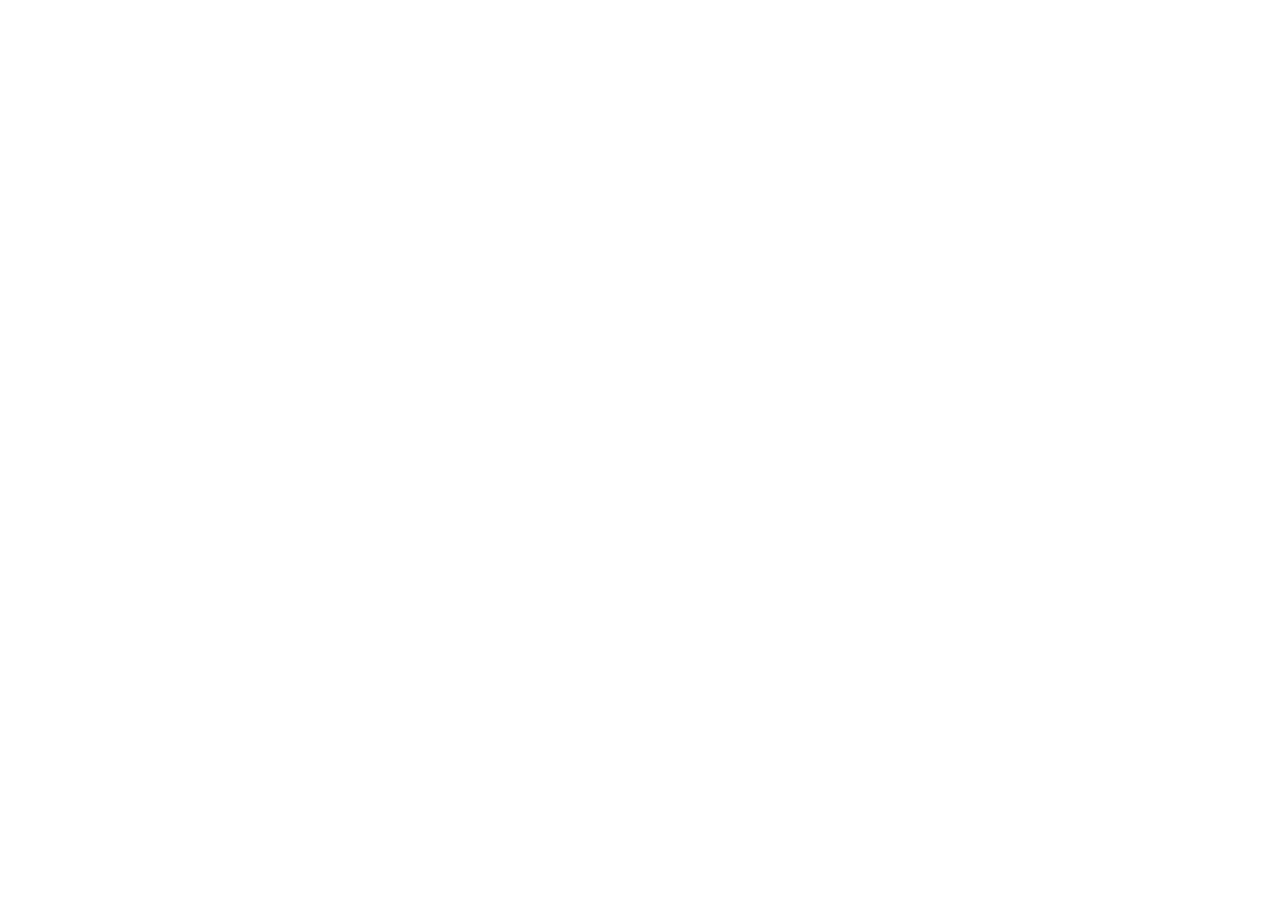
==== hinhanh.html @ ce3ab449 "mf" ====
<!DOCTYPE html>
<html lang="en">
<head>
    <meta charset="UTF-8">
    <meta http-equiv="X-UA-Compatible" content="IE=edge">
    <meta name="viewport" content="width=device-width, initial-scale=1.0">
    <title>Hình ảnh </title>
</head>
<body background="https://i.pinimg.com/736x/c8/cb/23/c8cb23dc08a1751bbd1b1504ad7d95f8.jpg">
    
</body>
</html>
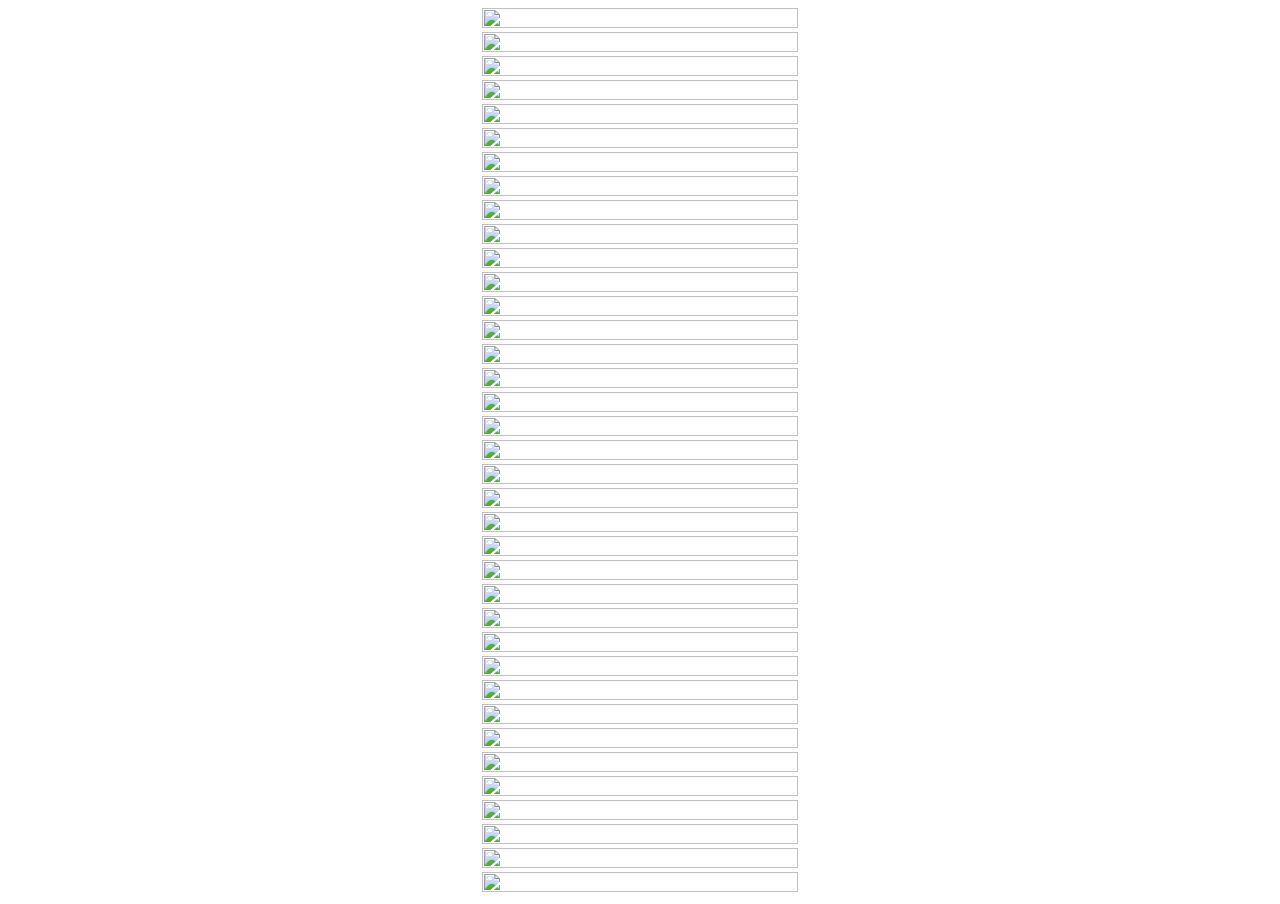
==== commit 2beb04cb: "upoi" ====
--- a/hinhanh.html
+++ b/hinhanh.html
@@ -5,8 +5,50 @@
     <meta http-equiv="X-UA-Compatible" content="IE=edge">
     <meta name="viewport" content="width=device-width, initial-scale=1.0">
     <title>Hình ảnh </title>
+    <link rel="stylesheet" href="css/hinhanh.css">
 </head>
 <body background="https://i.pinimg.com/736x/c8/cb/23/c8cb23dc08a1751bbd1b1504ad7d95f8.jpg">
-    
+    <div class="img">
+        <center>
+            <img src="https://danviet.mediacdn.vn/296231569849192448/2021/12/1/choang-chantudan-1547896853-972-width660height468-1638351101503-16383511018471078588427.jpg" alt="">
+        <img src="https://photo-cms-anninhthudo.zadn.vn/w600/Uploaded/2022/206/2020_06_20/chau-tinh-tri-10.jpg" alt=""> 
+        <img src="https://i.pinimg.com/736x/e9/ba/98/e9ba988f5d78aad593172735542f6ecb.jpg" alt="">
+        <img src="https://media1.nguoiduatin.vn/media/nguyen-hoang-yen/2019/06/23/chau-tinh-tri-1994.jpg" alt="">
+        <img src="https://mdtq.vn/phim-hai-chau-tinh-tri-online/imager_2_3676_700.jpg" alt="">
+        <img src="https://i.pinimg.com/originals/16/0c/a0/160ca0e341c7752c2a01a196d16a8824.jpg " alt="">
+        <img src="https://sieuimba.com/wp-content/uploads/2016/05/chau-tinh-tri.jpg " alt=""> 
+        <img src="https://vnn-imgs-f.vgcloud.vn/2019/02/13/12/chau-tinh-tri-tu-dua-tre-ngheo-kho-den-vua-hai-so-huu-khoi-tai-san-7000-ty-dong-3.jpg " alt="">
+        <img src="https://media1.nguoiduatin.vn/media/nguyen-hoang-yen/2019/06/23/chau-tinh-tri-1996.jpg " alt="">
+        <img src="https://i.ytimg.com/vi/auAZBHLGJ7s/hqdefault.jpg " alt="">
+        <img src="https://i.vietgiaitri.com/2014/9/18/nhung-hinh-anh-quy-hiem-cua-chau-tinh-tri-5db377.jpg " alt="">
+        <img src="https://photo2.tinhte.vn/data/attachment-files/2020/12/5252441_10-phim-hai-hay-nhat-cua-chau-tinh-tri-ban-khong-nen-bo-lo-7.jpg " alt=""> 
+        <img src="https://anh.24h.com.vn/upload/1-2017/images/2017-02-16/1487247420-148724603625500-1-chau-tinh-tri-truong-man-than-bai-5.jpg " alt="">
+        <img src="https://cdn.dongphimmoiz.com/wp-content/uploads/2019/06/poster.medium-16.jpg " alt="">
+        <img src="https://i.ytimg.com/vi/htLCWVLGWk0/maxresdefault.jpg " alt="">
+        <img src="https://i.ytimg.com/vi/lHBhU67eLxk/hqdefault.jpg " alt="">
+        <img src="https://i.vietgiaitri.com/2014/9/18/nhung-hinh-anh-quy-hiem-cua-chau-tinh-tri-d75dc5.jpg " alt=""> 
+        <img src="https://i.vietgiaitri.com/2014/10/16/nhung-khoanh-khac-kho-do-cua-chau-tinh-tri-tren-man-anh-998f90.jpg " alt="">
+        <img src="https://tiengtrung.com/wp-content/uploads/2020/09/chau-tinh-tri.jpg " alt="">
+        <img src="https://i.ytimg.com/vi/9t_mQUO6zTA/hqdefault.jpg " alt="">
+        <img src="https://i.pinimg.com/originals/4d/19/34/4d193468ba68e061310b84ef903d55bb.jpg " alt="">
+        <img src="https://i.ytimg.com/vi/GhTTSr8FD2E/maxresdefault.jpg " alt=""> 
+        <img src="https://i.ytimg.com/vi/Gg7iC7E17LA/hqdefault.jpg " alt="">
+        <img src="https://photo-cms-baonghean.zadn.vn/w607/Uploaded/2022/nkdkswkqoc/201603/original/images1476376_ch3_9482_1456739689.jpg " alt="">
+        <img src="https://i.pinimg.com/originals/81/64/19/816419fec1643007350a3099a8e60ddb.jpg " alt="">
+        <img src="https://kenh14cdn.com/thumb_w/660/2020/6/19/am1-1592583762481801972010.jpg " alt="">
+        <img src="https://i1.sndcdn.com/artworks-000190329136-6klwgt-t500x500.jpg " alt=""> 
+        <img src="https://taimeme.com/public/upload/memes/chau-tinh-tri-noi-vo-si-con-me-tui-may.jpg " alt="">
+        <img src="https://i.ytimg.com/vi/W-ufC7YjTYI/maxresdefault.jpg " alt="">
+        <img src="https://img2.thuthuatphanmem.vn/uploads/2019/01/25/royal-tramp-loc-dinh-ky-1992_082125734.jpg " alt="">
+        <img src="https://kenh14cdn.com/thumb_w/660/203336854389633024/2021/6/25/photo-1-16245956223651029563533.jpg " alt="">
+        <img src="https://www.haydocla.com/wp-content/uploads/2021/05/cac-phim-hai-chau-tinh-tri-co-trang-xam-xu-quan.jpg " alt="">
+        <img src="https://menback.com/wp-content/uploads/2021/04/chau-tinh-tri-750x394.jpg " alt="">
+        <img src="https://i.vietgiaitri.com/2017/2/23/nhung-nguoi-dep-3892d8.jpg " alt="">
+        <img src="https://sohanews.sohacdn.com/k:2016/9-1453808556-chau-tinh-tri-1-1453856843810/nhung-nhan-vat-di-nhat-trong-phim-chau-tinh-tri.jpg " alt="">
+        <img src="https://macramela.com/wp-content/uploads/2020/08/img_5f28b7f1c4a51.jpg " alt="">
+        <img src="http://cdn.tgdd.vn/Files/2021/03/03/1332087/cuoi-khong-ngot-voi-10-phim-hai-hay-va-dac-sac-nhat-cua-chau-tinh-tri-202103030914570497.jpg " alt="">
+        </center>
+        
+    </div>
 </body>
 </html>
--- a/css/hinhanh.css
+++ b/css/hinhanh.css
@@ -0,0 +1,4 @@
+.img img{
+    width:50%; height: 50%;
+    display: inline-block;
+}
